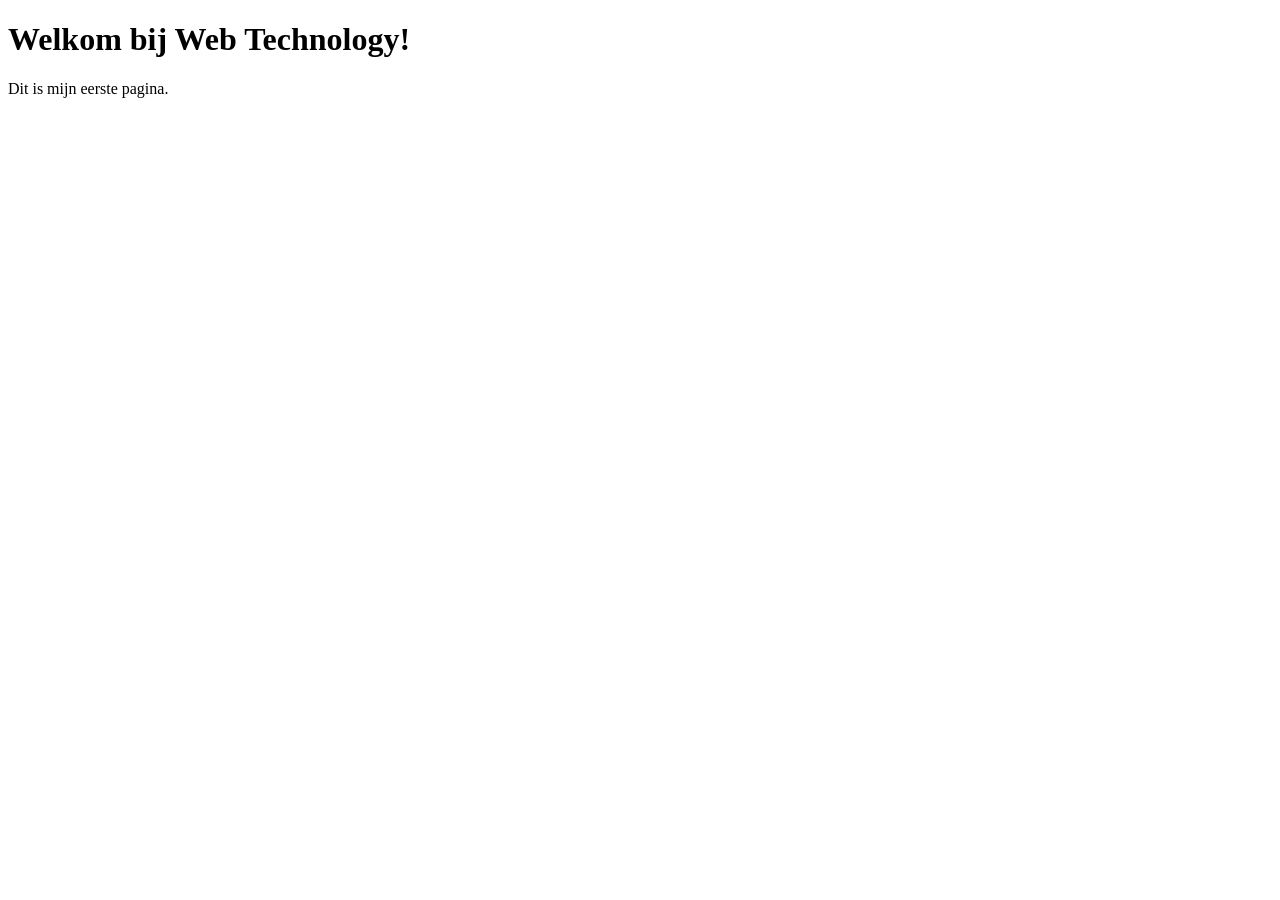
==== labo-1/index.html @ d9b45a34 "Add files via upload labo 1" ====
<!doctype html>
<html lang="nl">
    <head>
        <meta charset="utf-8">
        <meta name="viewport" content="width=device-width, initial-scale=1">
        <title>Mijn eerste pagina</title>
    </head>
    <body>
        <h1>Welkom bij Web Technology!</h1>
        <p>Dit is mijn eerste pagina.</p>
    </body>
</html>
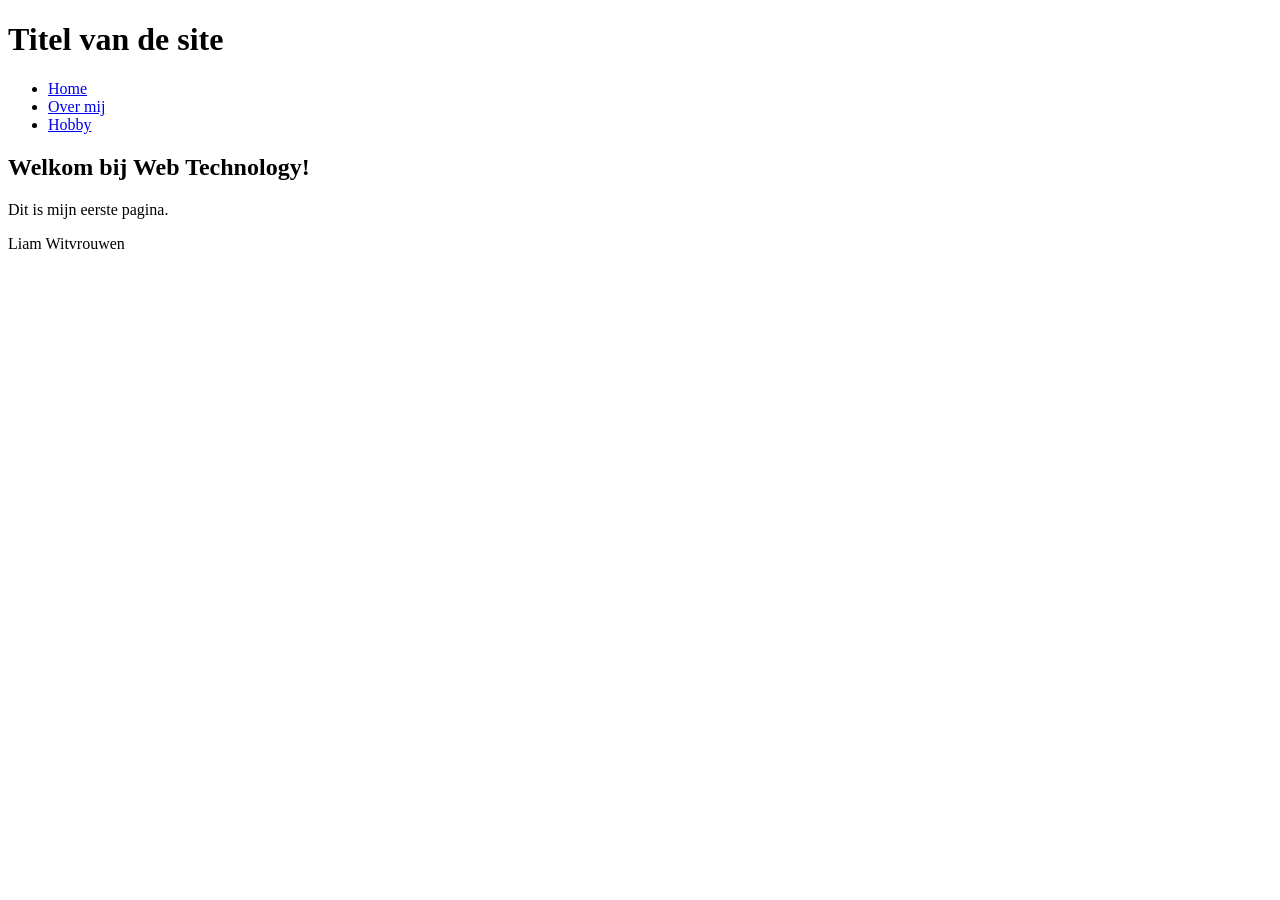
==== commit 49f1d0c0: "laboà1" ====
--- a/labo-1/index.html
+++ b/labo-1/index.html
@@ -6,7 +6,22 @@
         <title>Mijn eerste pagina</title>
     </head>
     <body>
-        <h1>Welkom bij Web Technology!</h1>
-        <p>Dit is mijn eerste pagina.</p>
+        <header>
+            <h1>Titel van de site</h1>
+            <nav>
+                <ul>
+                    <li><a href="index.html">Home</a></li>
+                    <li><a href="over-mij.html">Over mij</a></li>
+                    <li><a href="hobby.html">Hobby</a></li>
+                </ul>
+            </nav>
+        </header>
+        <main>
+            <h2>Welkom bij Web Technology!</h2>
+            <p>Dit is mijn eerste pagina.</p>
+        </main>
+        <footer>
+            <p>Liam Witvrouwen</p>
+        </footer>
     </body>
-</html>+</html>
